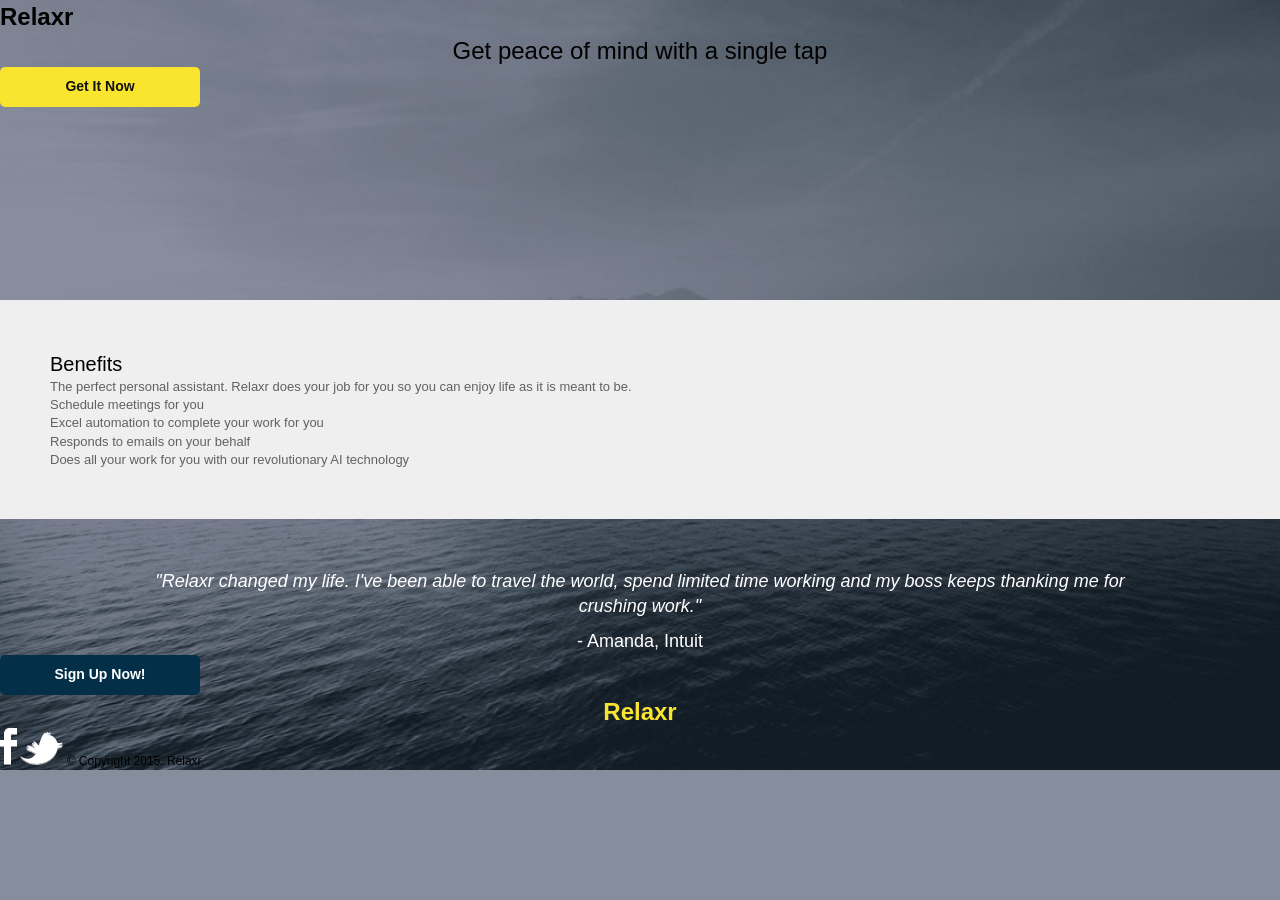
==== relaxr/index.html @ cd8a2c7a "Relaxr Styling" ====
<!DOCTYPE html>
<html lang="en">
	<head>
    	<meta charset="utf-8">
    	<!-- We haven't discussed the follow two tags in class yet -->
    	<!-- Feel free to look them up if you are curious -->
    	<meta name="description" content="Get what you need done with a single tap.">
    	<meta name="keywords" content="peace of mind, personal assistance, AI, automation, travel">

		<title>Relaxr</title>

		<!-- external CSS link -->
		<link rel="stylesheet" href="css/reset.css">
		<link rel="stylesheet" href="css/style.css">

	</head>
	<body>
		<div id="container">
			<header>
				<h1>Relaxr</h1>
				<h2>Get peace of mind with a single tap</h2>
                <a href="www.google.com" class="getitnowbutton">Get It Now</a>
			</header>

		</div> <!-- #container -->
        
        <div id="benefits">
            <h2>Benefits</h2>
            
            <p>The perfect personal assistant. Relaxr does your job for you so you can enjoy life as it is meant to be.</p>
            
            <ul>
                <li>Schedule meetings for you</li>
                <li>Excel automation to complete your work for you</li>
                <li>Responds to emails on your behalf</li>
                <li>Does all your work for you with our revolutionary AI technology</li>
            </ul>
            
        </div> <!-- #benefits -->
        
        <div id="pullquote">
            <p>"Relaxr changed my life. I've been able to travel the world, spend limited time working and my boss keeps thanking me for crushing work."</p>
            <h4>- Amanda, Intuit</h4>
            
        </div> <!-- #pull quote -->
            
        <div id="signupnowbutton">
            <a href="www.google.com" class="signupnowbutton">Sign Up Now!</a>
            
        </div> <!-- #sign up now button -->

        <footer>
            
            <h2>Relaxr</h2>
            
            <img src="images/facebook.png" alt="Facebook Icon">
        
            <img src="images/twitter.png" alt="Twitter Icon">
        
            &copy; Copyright 2015. Relaxr.
        </footer> 
	</body>
</html>
---- relaxr/css/style.css ----
/*
Project Name: Relaxr Site
Client: Relaxr
Author: Nisa Andrews
Developer @GA in LA
*/


/******************************************
/* SETUP
/*******************************************/

/* Box Model Hack */
* {
     -moz-box-sizing: border-box; /* Firexfox */
     -webkit-box-sizing: border-box; /* Safari/Chrome/iOS/Android */
     box-sizing: border-box; /* IE */
}

/* Clear fix hack */
.clearfix:after {
     content: ".";
     display: block;
     clear: both;
     visibility: hidden;
     line-height: 0;
     height: 0;
}

.clear {
  clear: both;
}

.alignright {
  float: right;
  padding: 0 0 10px 10px; /* note the padding around a right floated image */
}

.alignleft {
  float: left;
  padding: 0 10px 10px 0; /* note the padding around a left floated image */
}

/******************************************
/* BASE STYLES
/*******************************************/

body {
     color: #000;
     font-size: 12px;
     line-height: 1.4;
     font-family: 'Open Sans', sans-serif;
     background: url(../images/header_bg.jpg) no-repeat center top rgb(134,141,157);
      background-size: cover;
}


/******************************************
/* LAYOUT
/*******************************************/

/* Center the container */
#container {
  width: 100%;
  margin: auto;
  height: 300px;

}

#container h1 {
    font-weight: 800;
    font-size: 24px;
}

#container h2 {
    font-weight: 500;
    font-size: 24px;
    text-align: center;
}

#benefits h2 {
    font-weight: 600px;
    font-size: 20px;
}

#benefits p {
    font-weight: lighter;
    font-size: 13px;
    color: #606161;
}

#benefits ul {
    font-weight: lighter;
    font-size: 13px;
    color: #606161;
}

#benefits {
    background: #f0efef;
    width: 100%;
    margin: auto;
    padding-top: 50px;
    padding-left: 50px;
    padding-bottom: 50px;
    padding-right: 50px;
}

#pullquote p {
    font-weight: lighter;
    font-style: italic;
    font-size: 18px;
    color: #ffffff;
    text-align: center;
    padding-top: 50px;
    padding-left: 150px;
    padding-bottom: 10px;
    padding-right: 150px;
}

#pullquote h4 {
    font-weight: 600px;
    font-size: 18px;
    color: #ffffff;
    text-align: center;
}

footer h2 {
    font-weight: 800;
    font-size: 24px;
    color: #f9e42e;
    text-align: center;
}

/******************************************
/* ADDITIONAL STYLES
/*******************************************/

/* Get It Now Button Style */

.getitnowbutton {
    display: block;
    height: 40px;
    width: 200px;
    background: #f9e42e;
    border-radius: 5px;
    color: #121212;
    text-align: center;
    font-size: 14px;
    font-weight: 800;
    padding-top: 10px;
    padding-left: 10px;
    padding-right: 10px;
    padding-bottom: 10px;
    
}

/* Button Link Styling */

a.getitnowbutton {
    text-decoration: none;
}


/* Sign Up Now Style */

.signupnowbutton {
    display: block;
    height: 40px;
    width: 200px;
    background: #033048;
    border-radius: 5px;
    color: #ffffff;
    text-align: center;
    font-size: 14px;
    font-weight: 800;
    padding-top: 10px;
    padding-left: 10px;
    padding-right: 10px;
    padding-bottom: 10px;
    
}

/* Button Link Styling */

a.signupnowbutton {
    text-decoration: none;
}
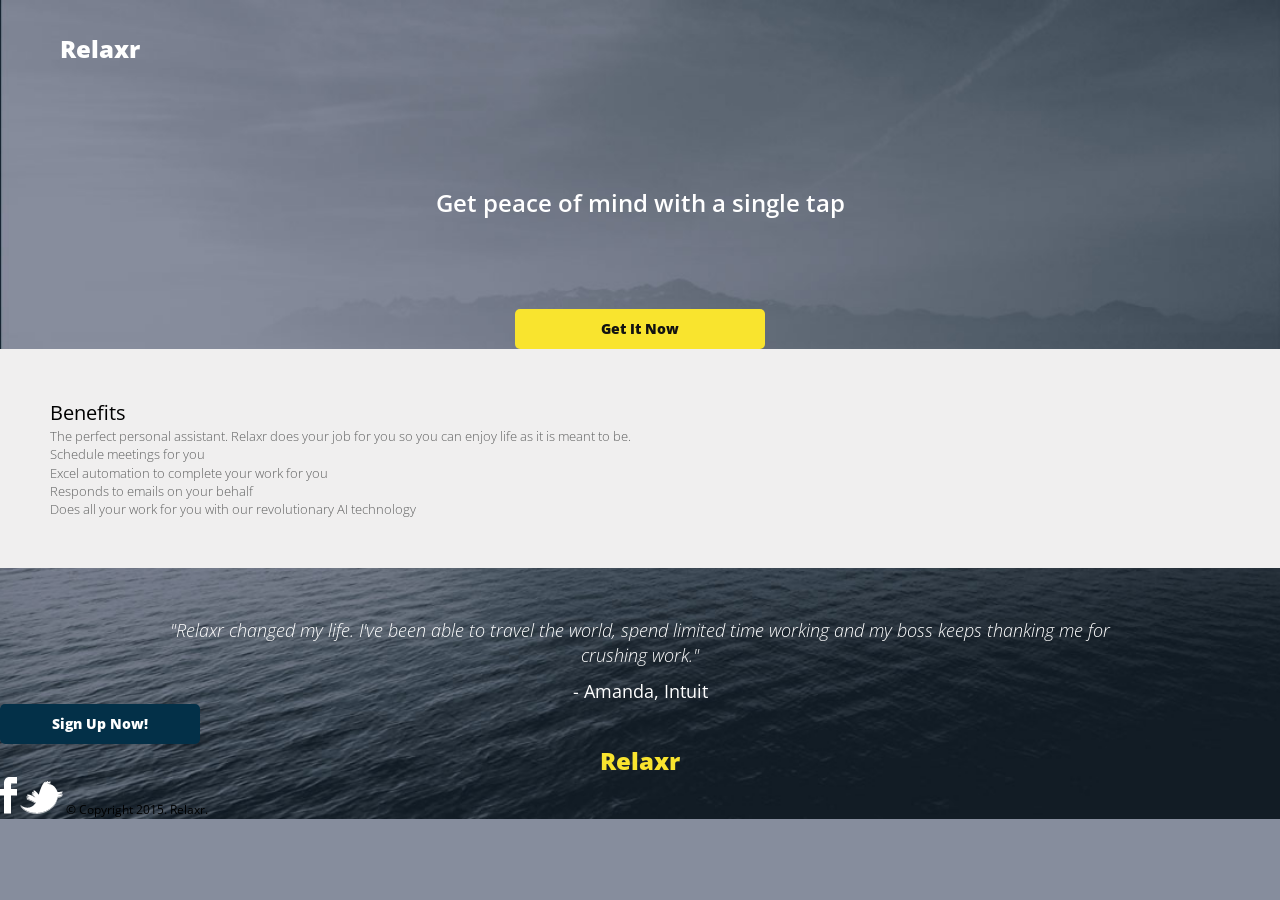
==== commit ef2d1371: "relaxr style updates" ====
--- a/relaxr/index.html
+++ b/relaxr/index.html
@@ -16,11 +16,15 @@
 	</head>
 	<body>
 		<div id="container">
-			<header>
-				<h1>Relaxr</h1>
-				<h2>Get peace of mind with a single tap</h2>
-                <a href="www.google.com" class="getitnowbutton">Get It Now</a>
-			</header>
+            <div id="hero-container">
+                <header>
+				    <h1>Relaxr</h1>
+                </header>
+				<div id="hero-details">    
+                    <h2>Get peace of mind with a single tap</h2>
+                    <a href="#">Get It Now</a>
+                </div>
+            </div>
 
 		</div> <!-- #container -->
         
@@ -45,7 +49,7 @@
         </div> <!-- #pull quote -->
             
         <div id="signupnowbutton">
-            <a href="www.google.com" class="signupnowbutton">Sign Up Now!</a>
+            <a href="#">Sign Up Now!</a>
             
         </div> <!-- #sign up now button -->
 
--- a/relaxr/css/style.css
+++ b/relaxr/css/style.css
@@ -9,6 +9,8 @@
 /******************************************
 /* SETUP
 /*******************************************/
+
+@import url(https://fonts.googleapis.com/css?family=Open+Sans:300italic,400italic,600italic,700italic,800italic,400,600,700,300,800);
 
 /* Box Model Hack */
 * {
@@ -54,7 +56,6 @@
       background-size: cover;
 }
 
-
 /******************************************
 /* LAYOUT
 /*******************************************/
@@ -63,19 +64,49 @@
 #container {
   width: 100%;
   margin: auto;
-  height: 300px;
+  /*height: 300px;*/
 
 }
 
-#container h1 {
+/* Hero container styles */
+
+#hero-container {
+    background: url(../images/header_bg.jpg) no-repeat center top rgb(134,141,157);
+    background-size: cover;
+    padding-top: 32px;
+    padding-right: 60px;
+    padding-left: 60px;
+}
+
+h1 {
     font-weight: 800;
     font-size: 24px;
+    color: #fff
 }
 
-#container h2 {
-    font-weight: 500;
+#hero-details {
+    text-align: center;
+}
+
+#hero-details a {
+    display: block;
+    height: 40px;
+    width: 250px;
+    background: #f9e42e;
+    border-radius: 5px;
+    color: #121212;
+    font-size: 14px;
+    font-weight: 800;
+    padding: 10px;
+    text-decoration: none;
+    margin: 0 auto;
+}
+
+#hero-container h2 {
+    font-weight: 600;
     font-size: 24px;
-    text-align: center;
+    color: #fff;
+    margin: 120px 0 90px 0;
 }
 
 #benefits h2 {
@@ -124,46 +155,7 @@
     text-align: center;
 }
 
-footer h2 {
-    font-weight: 800;
-    font-size: 24px;
-    color: #f9e42e;
-    text-align: center;
-}
-
-/******************************************
-/* ADDITIONAL STYLES
-/*******************************************/
-
-/* Get It Now Button Style */
-
-.getitnowbutton {
-    display: block;
-    height: 40px;
-    width: 200px;
-    background: #f9e42e;
-    border-radius: 5px;
-    color: #121212;
-    text-align: center;
-    font-size: 14px;
-    font-weight: 800;
-    padding-top: 10px;
-    padding-left: 10px;
-    padding-right: 10px;
-    padding-bottom: 10px;
-    
-}
-
-/* Button Link Styling */
-
-a.getitnowbutton {
-    text-decoration: none;
-}
-
-
-/* Sign Up Now Style */
-
-.signupnowbutton {
+#signupnowbutton a {
     display: block;
     height: 40px;
     width: 200px;
@@ -177,11 +169,21 @@
     padding-left: 10px;
     padding-right: 10px;
     padding-bottom: 10px;
-    
+    text-decoration: none;
 }
+
+
+footer h2 {
+    font-weight: 800;
+    font-size: 24px;
+    color: #f9e42e;
+    text-align: center;
+}
+
+/******************************************
+/* ADDITIONAL STYLES
+/*******************************************/
 
 /* Button Link Styling */
 
-a.signupnowbutton {
-    text-decoration: none;
-}
+
